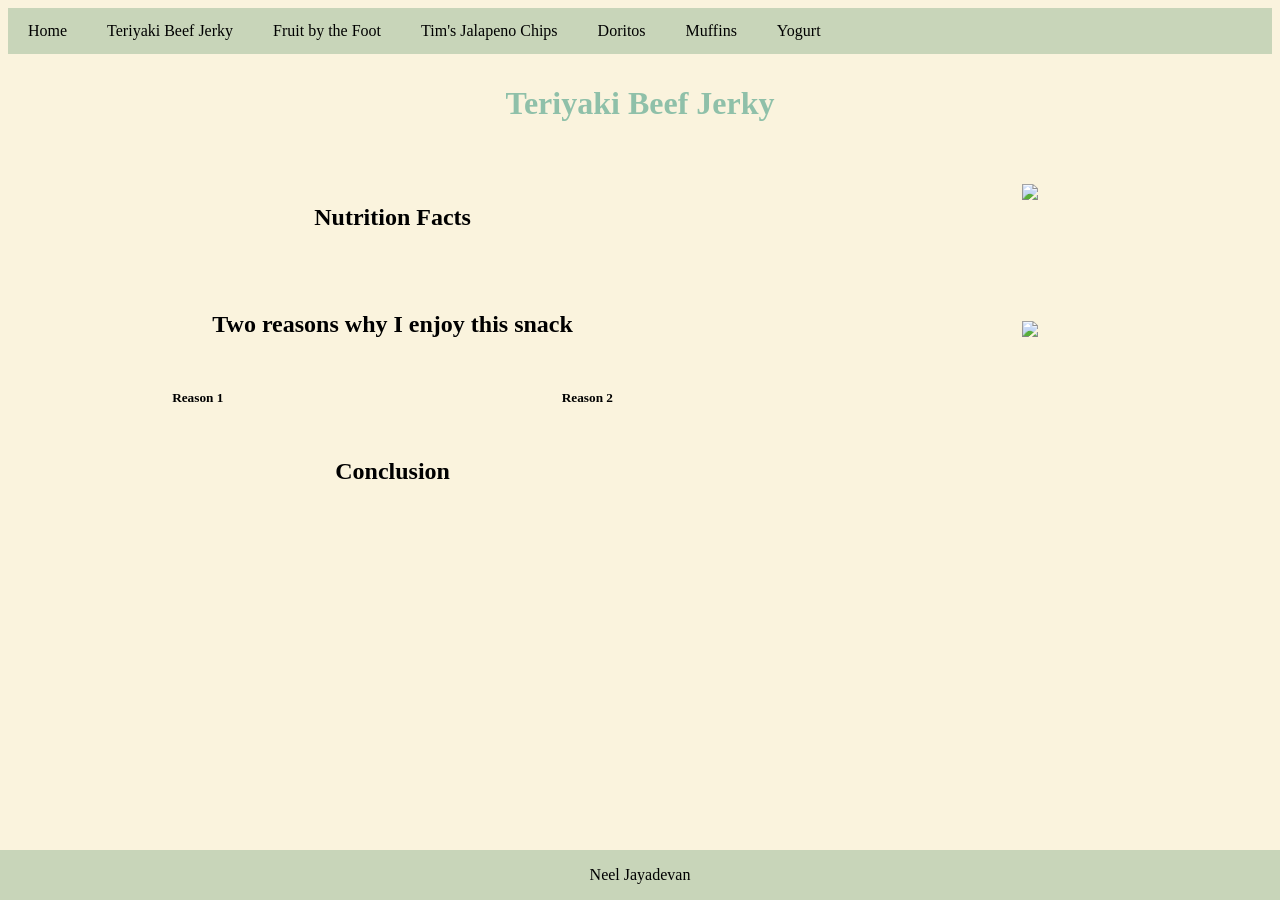
==== beefjerky.html @ 6c22c4d1 "complete navbar" ====
<!DOCTYPE html>
<html lang="en">
<head>
    <meta charset="UTF-8">
    <meta name="viewport" content="width=device-width, initial-scale=1.0">
    <title>Teriyaki Beef Jerky</title>
    <link rel="stylesheet" href="css/shaunakstyle2.css">
</head>
<body>
    <div class="grid-container">
        <div class="grid-item navbar">
            <ul class="nav">
                <li><a href="index.html">Home</a></li>
                <li><a href="beefjerky.html">Teriyaki Beef Jerky</a></li>
                <li><a href="fruitbythefoot.html">Fruit by the Foot</a></li>
                <li><a href="tims.html">Tim's Jalapeno Chips</a></li>
                <li><a href="doritos.html">Doritos</a></li>
                <li><a href="muffin.html">Muffins</a></li>
                <li><a href="yogurt.html">Yogurt</a></li>
            </ul>
        </div>
        <div class="title grid-item">
            <h1>Teriyaki Beef Jerky</h1>
        </div>
        <div class="front-image grid-item">
            <img src="PlaceholderMAGroupTemporary.png">
        </div>
        <div class="back-image grid-item">
            <img src="PlaceholderMAGroupTemporary.png">
        </div>
        <div class="nutrition-facts grid-item">
            <h2>Nutrition Facts</h2>
        </div>
        <div class="main-content-1 grid-item">
            <h2>Two reasons why I enjoy this snack</h2>
        </div>
        <div class="reason-1 grid-item">
            <h5>Reason 1</h5>
        </div>
        <div class="reason-2 grid-item">
            <h5>Reason 2</h5>
        </div>
        <div class="main-content-2 grid-item">
            <h2>Conclusion</h2>
        </div>
        <div class="footer">
            <p>Neel Jayadevan</p>
        </div>
    </div>
</body>
</html>
---- css/shaunakstyle2.css ----
:root {
        --bg-color: #FAF3DD;
        --other-color: #C8D5B9;
        --heading-color: #8FC0A9;
    }
    h1 {
        color: var(--heading-color);
    }
    .nav {
        list-style-type: none; /* removes bullet points */
        margin: 0;
        padding: 0;
        display: flex;
        background-color: var(--other-color);
        overflow: hidden;
    }
    ul.nav li {
        float: left;
    }
    ul.nav li a {
        color: black;
        text-decoration: none; /*removes underline*/
        padding: 14px 20px; 
        display: block;
        transition: 0.7s;
    }
    ul.nav a:hover {
        background-color: var(--heading-color);
        color: var(--other-color);
        font-weight: bold;
    }
    ul.nav a.active {
        color: red;
        background-color: var(--heading-color);
    }
    body {
        background-color: var(--bg-color);
    }
    .grid-container {
        display: grid;
        gap: 10px;
        grid-template-columns: auto auto auto auto auto auto auto auto auto auto auto auto;
    }
    .grid-item {
        text-align: center;
        background-color: var(--bg-color);
    }
    .navbar {
        grid-row: 1;
        grid-column: 1 / span 12;
    }
    .title {
        grid-row: 2;
        grid-column: 1 / span 12;
    }
    .front-image {
        grid-row: 3 / span 3;
        grid-column: 7 / span 6;
        padding: 30px;
    }
    .back-image {
        grid-row: 6 / span 3;
        grid-column: 7 / span 6;
        padding: 30px;
    }
    .nutrition-facts {
        grid-row: 3 / span 3;
        grid-column: 1 / span 6;
        padding: 30px;
    }
    .main-content-1 {
        grid-row: 6;
        grid-column: 1 / span 6;
    }
    .reason-1 {
        grid-row: 7;
        grid-column: 1 / span 3;
    }
    .reason-2 {
        grid-row: 7;
        grid-column: 4 / span 3;
    }
    .main-content-2 {
        grid-row: 8;
        grid-column: 1 / span 6;
    }
    .footer {
        position: fixed;
        left: 0;
        bottom: 0;
        height: 50px;
        width: 100%;
        background-color: var(--other-color);
        color: black;
        text-align: center;
    }
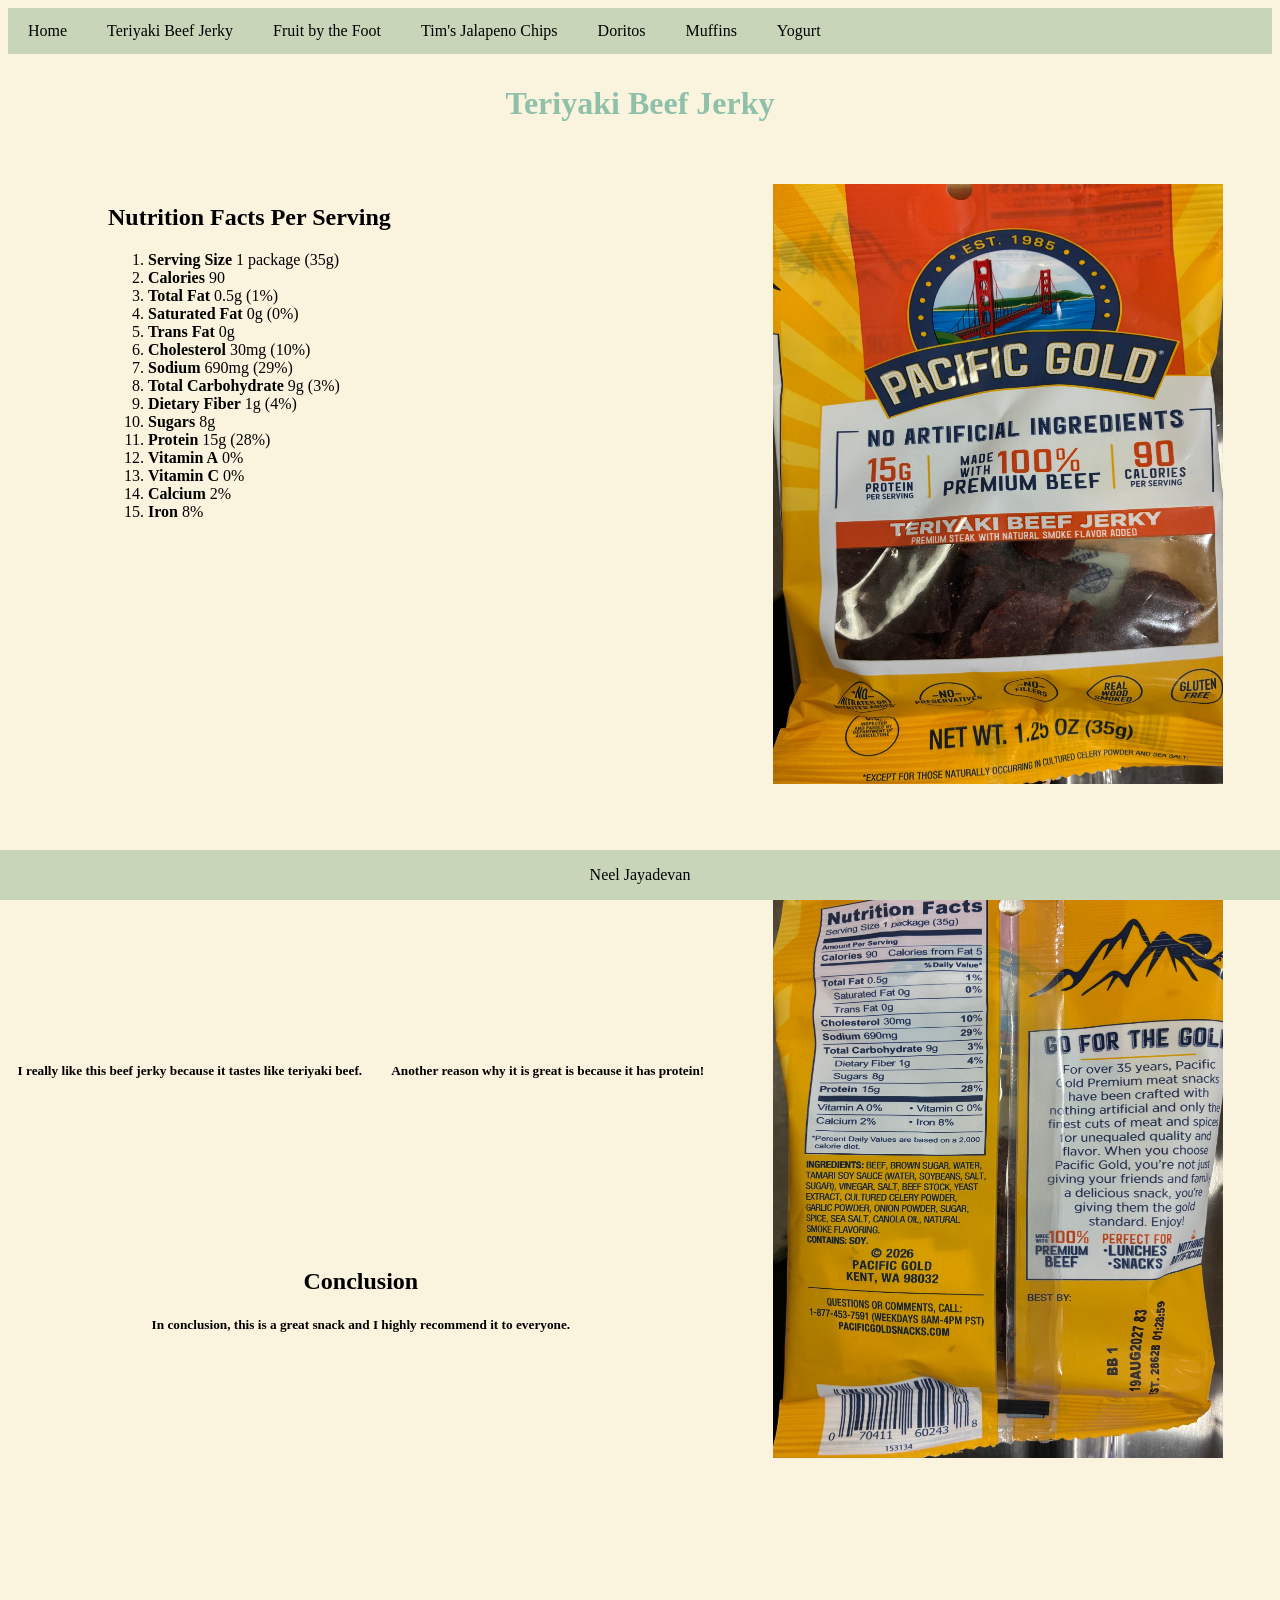
==== commit ceadca40: "my work on pages" ====
--- a/beefjerky.html
+++ b/beefjerky.html
@@ -10,7 +10,7 @@
     <div class="grid-container">
         <div class="grid-item navbar">
             <ul class="nav">
-                <li><a href="index.html">Home</a></li>
+                <li><a href="home.html">Home</a></li>
                 <li><a href="beefjerky.html">Teriyaki Beef Jerky</a></li>
                 <li><a href="fruitbythefoot.html">Fruit by the Foot</a></li>
                 <li><a href="tims.html">Tim's Jalapeno Chips</a></li>
@@ -23,26 +23,49 @@
             <h1>Teriyaki Beef Jerky</h1>
         </div>
         <div class="front-image grid-item">
-            <img src="PlaceholderMAGroupTemporary.png">
+            <img style="width: 450px;" height="600px" src="images/beeffront.jpeg">
         </div>
         <div class="back-image grid-item">
-            <img src="PlaceholderMAGroupTemporary.png">
+            <img style="width: 450px;" height="600px" src="images/beefback.jpeg">
         </div>
         <div class="nutrition-facts grid-item">
-            <h2>Nutrition Facts</h2>
+            <h2 style="text-align: left; margin-left: 70px;">Nutrition Facts Per Serving</h2>
+            <ol style="text-align: left; margin-left: 70px; margin-top: 20px;">
+                <li><strong>Serving Size</strong> 1 package (35g)</li>
+                <li><strong>Calories</strong> 90</li>
+                <li><strong>Total Fat</strong> 0.5g (1%)</li>
+                <li><strong>Saturated Fat</strong> 0g (0%)</li>
+                <li><strong>Trans Fat</strong> 0g</li>
+                <li><strong>Cholesterol</strong> 30mg (10%)</li>
+                <li><strong>Sodium</strong> 690mg (29%)</li>
+                <li><strong>Total Carbohydrate</strong> 9g (3%)</li>
+                <li><strong>Dietary Fiber</strong> 1g (4%)</li>
+                <li><strong>Sugars</strong> 8g</li>
+                <li><strong>Protein</strong> 15g (28%)</li>
+                <li><strong>Vitamin A</strong> 0%</li>
+                <li><strong>Vitamin C</strong> 0%</li>
+                <li><strong>Calcium</strong> 2%</li>
+                <li><strong>Iron</strong> 8%</li>
+            </ol>
         </div>
         <div class="main-content-1 grid-item">
             <h2>Two reasons why I enjoy this snack</h2>
         </div>
         <div class="reason-1 grid-item">
-            <h5>Reason 1</h5>
+            <h5>I really like this beef jerky because it tastes like teriyaki beef.</h5>
         </div>
         <div class="reason-2 grid-item">
-            <h5>Reason 2</h5>
+            <h5>Another reason why it is great is because it has protein!</h5>
         </div>
         <div class="main-content-2 grid-item">
             <h2>Conclusion</h2>
+            <h5>In conclusion, this is a great snack and I highly recommend it to everyone.</h5>
         </div>
+        <br>
+        <br>
+        <br>
+        <br>
+        <br>
         <div class="footer">
             <p>Neel Jayadevan</p>
         </div>
--- a/css/shaunakstyle2.css
+++ b/css/shaunakstyle2.css
@@ -29,9 +29,11 @@
         color: var(--other-color);
         font-weight: bold;
     }
-    ul.nav a.active {
-        color: red;
-        background-color: var(--heading-color);
+    .standardP {
+        font-size: 30px;
+    }
+    .supportP {
+        font-size: 17.5px;
     }
     body {
         background-color: var(--bg-color);
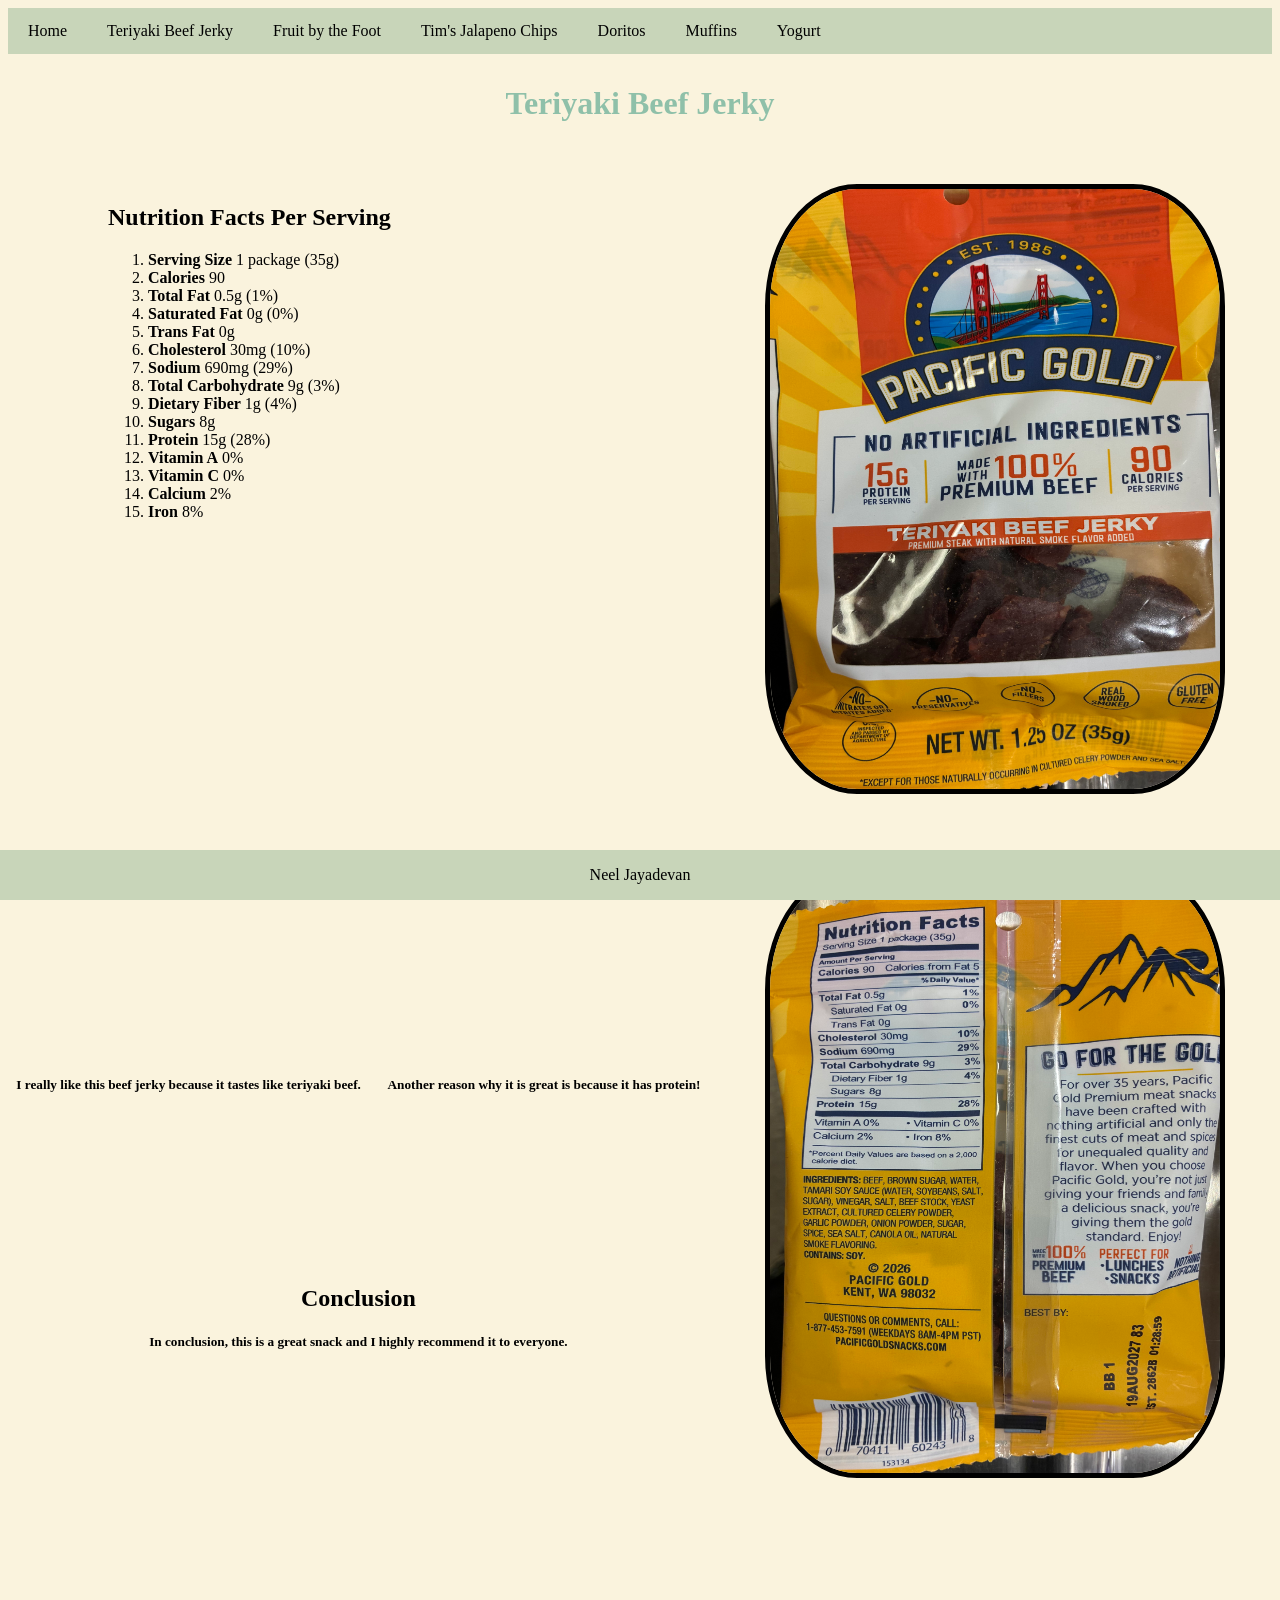
==== commit f63b89df: "edited pages" ====
--- a/beefjerky.html
+++ b/beefjerky.html
@@ -4,7 +4,7 @@
     <meta charset="UTF-8">
     <meta name="viewport" content="width=device-width, initial-scale=1.0">
     <title>Teriyaki Beef Jerky</title>
-    <link rel="stylesheet" href="css/shaunakstyle2.css">
+    <link rel="stylesheet" href="css/neelstyle2.css">
 </head>
 <body>
     <div class="grid-container">
--- a/css/neelstyle2.css
+++ b/css/neelstyle2.css
@@ -0,0 +1,96 @@
+    :root {
+        --bg-color: #FAF3DD;
+        --other-color: #C8D5B9;
+        --heading-color: #8FC0A9;
+    }
+    h1 {
+        color: var(--heading-color);
+    }
+    .nav {
+        list-style-type: none; /* removes bullet points */
+        margin: 0;
+        padding: 0;
+        display: flex;
+        background-color: var(--other-color);
+        overflow: hidden;
+    }
+    ul.nav li {
+        float: left;
+    }
+    ul.nav li a {
+        color: black;
+        text-decoration: none; /*removes underline*/
+        padding: 14px 20px; 
+        display: block;
+        transition: 0.7s;
+    }
+    ul.nav a:hover {
+        background-color: var(--heading-color);
+        color: var(--other-color);
+        font-weight: bold;
+    }
+    body {
+        background-color: var(--bg-color);
+    }
+    .grid-container {
+        display: grid;
+        gap: 10px;
+        grid-template-columns: auto auto auto auto auto auto auto auto auto auto auto auto;
+    }
+    .grid-item {
+        text-align: center;
+        background-color: var(--bg-color);
+    }
+    .navbar {
+        grid-row: 1;
+        grid-column: 1 / span 12;
+    }
+    .title {
+        grid-row: 2;
+        grid-column: 1 / span 12;
+    }
+    .front-image {
+        grid-row: 3 / span 3;
+        grid-column: 7 / span 6;
+        padding: 30px;
+    }
+    .back-image {
+        grid-row: 6 / span 3;
+        grid-column: 7 / span 6;
+        padding: 30px;
+    }
+    .nutrition-facts {
+        grid-row: 3 / span 3;
+        grid-column: 1 / span 6;
+        padding: 30px;
+    }
+    .main-content-1 {
+        grid-row: 6;
+        grid-column: 1 / span 6;
+    }
+    .reason-1 {
+        grid-row: 7;
+        grid-column: 1 / span 3;
+    }
+    .reason-2 {
+        grid-row: 7;
+        grid-column: 4 / span 3;
+    }
+    .main-content-2 {
+        grid-row: 8;
+        grid-column: 1 / span 6;
+    }
+    .footer {
+        position: fixed;
+        left: 0;
+        bottom: 0;
+        height: 50px;
+        width: 100%;
+        background-color: var(--other-color);
+        color: black;
+        text-align: center;
+    }
+    img {
+        border: 5px solid black;
+        border-radius: 20%;
+    }
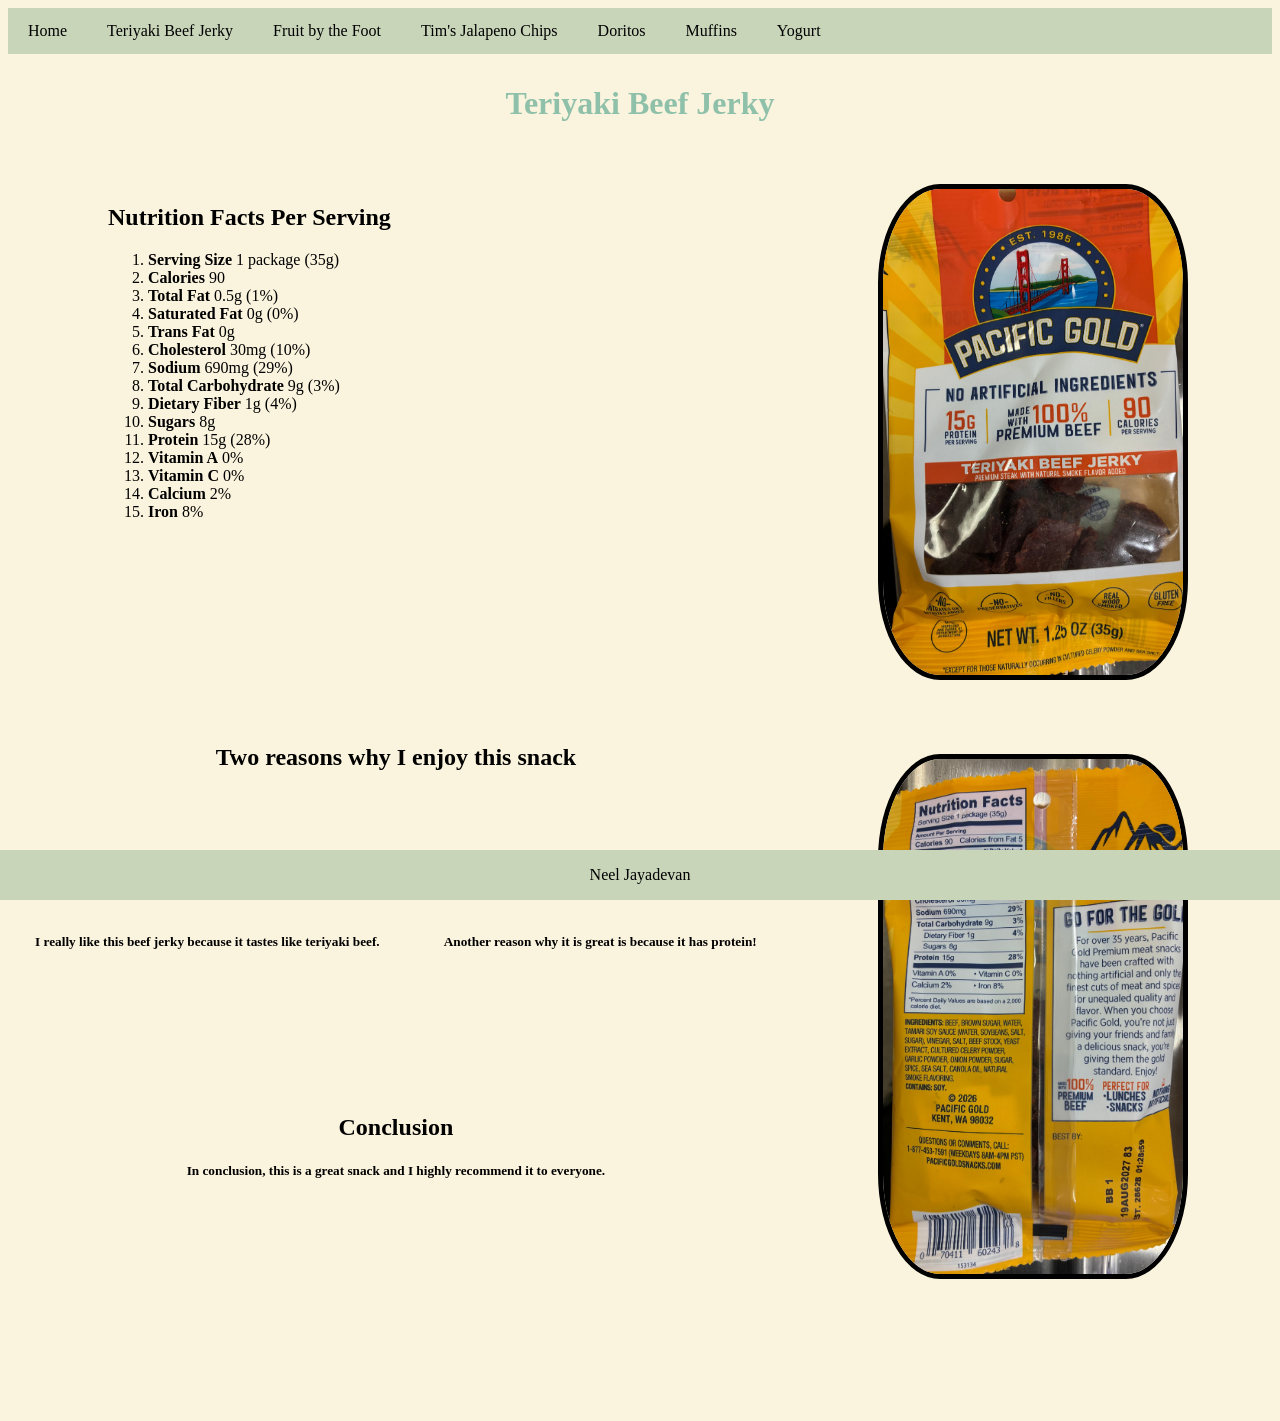
==== commit 9b4dce28: "my completed pages" ====
--- a/beefjerky.html
+++ b/beefjerky.html
@@ -23,10 +23,10 @@
             <h1>Teriyaki Beef Jerky</h1>
         </div>
         <div class="front-image grid-item">
-            <img style="width: 450px;" height="600px" src="images/beeffront.jpeg">
+            <img class="zoom-effect" src="images/beeffront.jpeg">
         </div>
         <div class="back-image grid-item">
-            <img style="width: 450px;" height="600px" src="images/beefback.jpeg">
+            <img class="zoom-effect" src="images/beefback.jpeg">
         </div>
         <div class="nutrition-facts grid-item">
             <h2 style="text-align: left; margin-left: 70px;">Nutrition Facts Per Serving</h2>
--- a/css/neelstyle2.css
+++ b/css/neelstyle2.css
@@ -93,4 +93,14 @@
     img {
         border: 5px solid black;
         border-radius: 20%;
+        width: 450px;
+        height: 600px;
+    }
+    .zoom-effect {
+        width: 300px;
+        height: auto;
+        transition: transform 0.3s ease; 
+    }
+    .zoom-effect:hover {
+        transform: scale(1.15);
     }
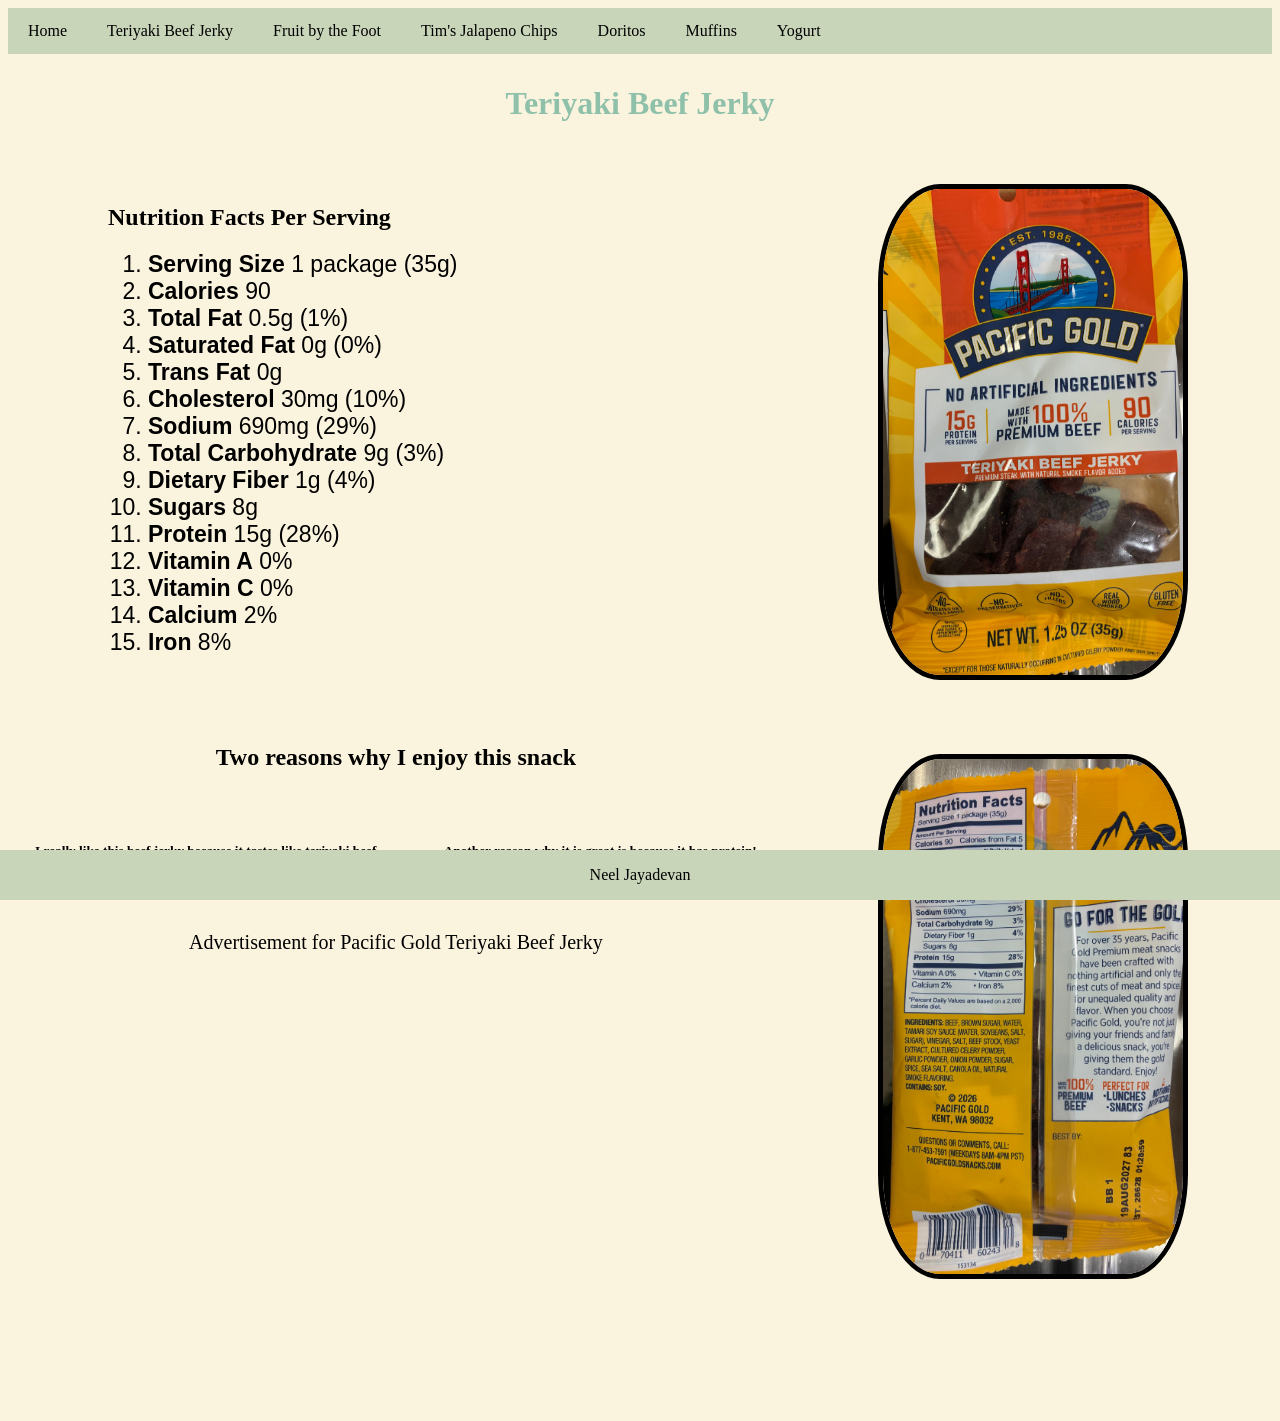
==== commit 96ac2609: "my fully completed final pages" ====
--- a/beefjerky.html
+++ b/beefjerky.html
@@ -6,6 +6,23 @@
     <title>Teriyaki Beef Jerky</title>
     <link rel="stylesheet" href="css/neelstyle2.css">
 </head>
+<style>
+    /*NEW FEATURE*/
+    img {
+        border: 5px solid black;
+        border-radius: 20%;
+        width: 600px;
+        height: 800px;
+    }
+    .zoom-effect {
+        width: 300px;
+        height: auto;
+        transition: transform 0.3s ease; 
+    }
+    .zoom-effect:hover {
+        transform: scale(1.15);
+    }
+</style>
 <body>
     <div class="grid-container">
         <div class="grid-item navbar">
@@ -30,7 +47,7 @@
         </div>
         <div class="nutrition-facts grid-item">
             <h2 style="text-align: left; margin-left: 70px;">Nutrition Facts Per Serving</h2>
-            <ol style="text-align: left; margin-left: 70px; margin-top: 20px;">
+            <ol style="text-align: left; margin-left: 70px; margin-top: 20px; font-size: 23px; font-family: 'Gill Sans', 'Gill Sans MT', Calibri, 'Trebuchet MS', sans-serif;">
                 <li><strong>Serving Size</strong> 1 package (35g)</li>
                 <li><strong>Calories</strong> 90</li>
                 <li><strong>Total Fat</strong> 0.5g (1%)</li>
@@ -63,6 +80,12 @@
         </div>
         <br>
         <br>
+        <div class="main-content-2 grid-item">
+            <p style="font-style: bold; font-size: 20px;">Advertisement for Pacific Gold Teriyaki Beef Jerky</p>
+            <iframe width="560" height="315" src="https://www.youtube.com/embed/FDrCMEUYWv4?si=q4W0B4NxWE0MCvhP" title="YouTube video player" frameborder="0" allow="accelerometer; autoplay; clipboard-write; encrypted-media; gyroscope; picture-in-picture; web-share" referrerpolicy="strict-origin-when-cross-origin" allowfullscreen></iframe>
+        </div>
+        <br>
+        <br>
         <br>
         <br>
         <br>
--- a/css/neelstyle2.css
+++ b/css/neelstyle2.css
@@ -89,18 +89,4 @@
         background-color: var(--other-color);
         color: black;
         text-align: center;
-    }
-    img {
-        border: 5px solid black;
-        border-radius: 20%;
-        width: 450px;
-        height: 600px;
-    }
-    .zoom-effect {
-        width: 300px;
-        height: auto;
-        transition: transform 0.3s ease; 
-    }
-    .zoom-effect:hover {
-        transform: scale(1.15);
     }
